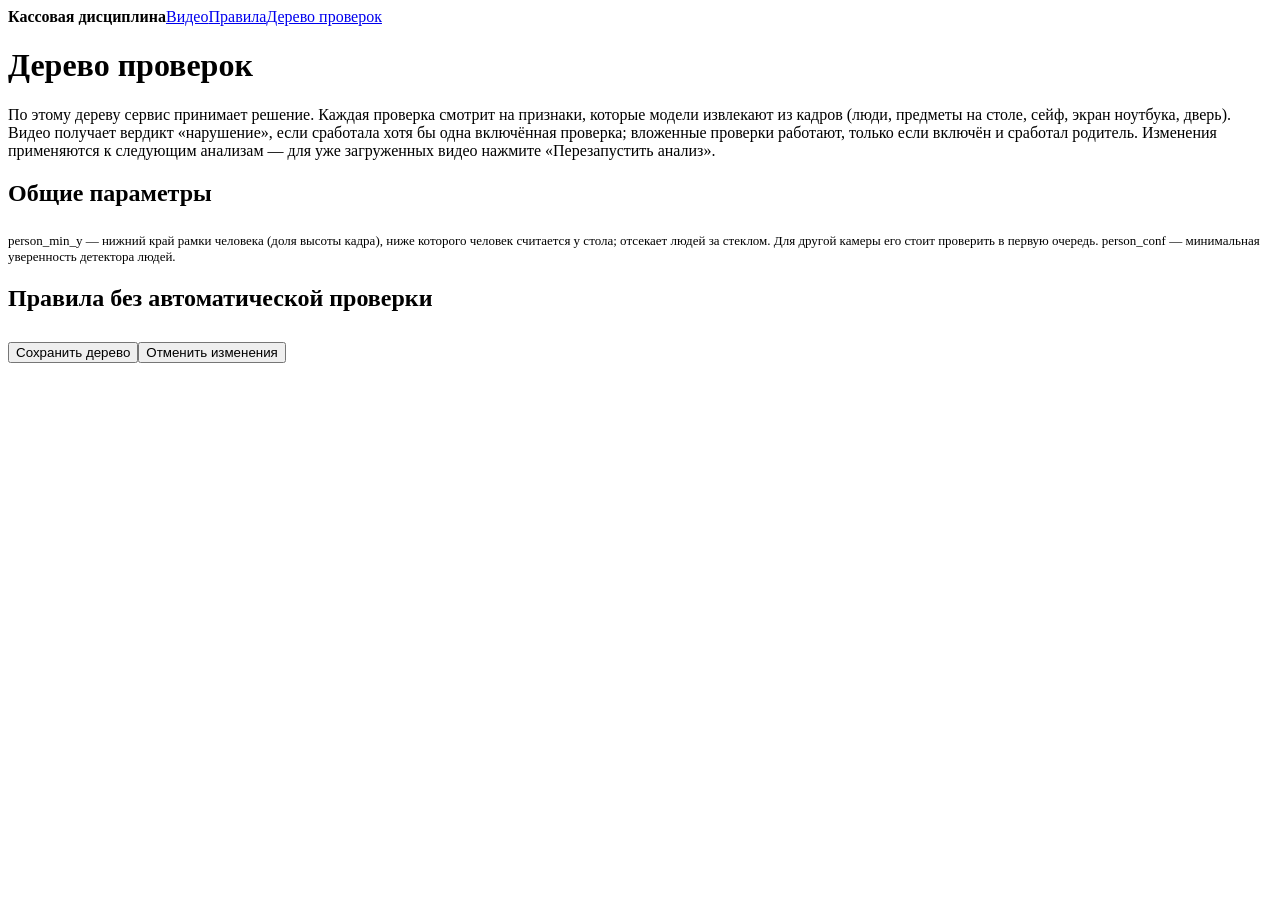
==== service/src/static/tree.html @ 32935647 "Cashier CCTV violation detection service and research pipeline Service (service/): FastAPI jury API " ====
<!doctype html>
<html lang="ru">
<head>
<meta charset="utf-8"><meta name="viewport" content="width=device-width,initial-scale=1">
<title>Дерево проверок</title>
<link rel="stylesheet" href="/static/common.css">
<style>
  .node { border:1px solid var(--line); border-radius:10px; padding:12px; margin:8px 0; background:var(--card); }
  .node.off { opacity:.55; }
  .kids { margin-left:26px; border-left:2px solid var(--line); padding-left:12px; }
  .node .hd { display:flex; gap:10px; align-items:center; flex-wrap:wrap; }
  .node label { font-size:13px; color:var(--muted); }
  .params { display:flex; gap:12px; flex-wrap:wrap; margin:6px 0; } .params input { width:90px; }
  .flow { font-size:13px; color:var(--muted); }
  .node:target { outline:2px solid var(--acc); }
  .sugg { border:1px dashed var(--warn); border-radius:8px; padding:8px 10px; margin:6px 0; }
</style>
</head>
<body>
<nav><b>Кассовая дисциплина</b><a href="/">Видео</a><a href="/rules">Правила</a><a class="on" href="/tree">Дерево проверок</a></nav>
<main>
  <h1>Дерево проверок</h1>
  <p class="sub">По этому дереву сервис принимает решение. Каждая проверка смотрит на признаки, которые модели извлекают из кадров (люди, предметы на столе, сейф, экран ноутбука, дверь). Видео получает вердикт «нарушение», если сработала хотя бы одна включённая проверка; вложенные проверки работают, только если включён и сработал родитель. Изменения применяются к следующим анализам — для уже загруженных видео нажмите «Перезапустить анализ».</p>

  <div class="card" id="sgc" hidden><h2>Предложения LLM: связать новые правила с проверками</h2><div id="sugg"></div></div>

  <div class="card"><h2>Общие параметры</h2><div class="params" id="gp"></div>
    <div class="flow">person_min_y — нижний край рамки человека (доля высоты кадра), ниже которого человек считается у стола; отсекает людей за стеклом. Для другой камеры его стоит проверить в первую очередь. person_conf — минимальная уверенность детектора людей.</div></div>

  <div id="tree"></div>

  <div class="card"><h2>Правила без автоматической проверки</h2><div id="unmapped" class="muted"></div></div>

  <div class="row" style="position:sticky;bottom:0;background:var(--bg);padding:10px 0"><button id="save">Сохранить дерево</button><button class="sec" onclick="load()">Отменить изменения</button><span id="st" class="muted"></span></div>
</main>
<script>
const $ = s => document.querySelector(s);
const esc = s => String(s ?? '').replace(/[&<>"']/g, c => ({'&':'&amp;','<':'&lt;','>':'&gt;','"':'&quot;',"'":'&#39;'}[c]));
const api = async (u, o) => { const r = await fetch(u, o); if (!r.ok) throw new Error(await r.text()); return r.json(); };
let T, R, S = [];
const rule = id => R.find(r => r.id === id);

function nodeHtml(n) {
  const kids = T.nodes.filter(k => k.parent === n.id), i = T.nodes.indexOf(n);
  return `<div class="node ${n.enabled ? '' : 'off'}" id="${esc(n.id)}"><div class="hd">
      <label style="color:var(--ink)"><input type="checkbox" ${n.enabled ? 'checked' : ''} onchange="T.nodes[${i}].enabled=this.checked;draw()"> <b>${esc(n.title)}</b></label><span class="chip">${esc(n.id)}</span></div>
    <label>Что проверяется</label><textarea onchange="T.nodes[${i}].observe=this.value">${esc(n.observe)}</textarea>
    ${Object.keys(n.params).length ? `<div class="params">${Object.entries(n.params).map(([k, v]) => `<label>${esc(k)}<br><input type="number" step="any" value="${v}" onchange="T.nodes[${i}].params['${k}']=parseFloat(this.value)"></label>`).join('')}</div>` : ''}
    ${kids.length ? '' : `<label>Правила, на которые ссылается эта проверка (тип нарушения = первое)</label><div>${n.rule_ids.map((r, j) => `<span class="chip">${esc(r)} ${esc(rule(r)?.title || '⚠ нет в каталоге')} <a href="#" onclick="T.nodes[${i}].rule_ids.splice(${j},1);draw();return false">×</a></span>`).join('')}
        <select onchange="if(this.value){T.nodes[${i}].rule_ids.push(this.value);draw()}"><option value="">+ правило</option>${R.filter(r => !n.rule_ids.includes(r.id)).map(r => `<option value="${esc(r.id)}">${esc(r.id)} — ${esc(r.title)}</option>`).join('')}</select></div>
      <label>Описание для проверяющего (что видно и почему это нарушение)</label><textarea onchange="T.nodes[${i}].message=this.value">${esc(n.message)}</textarea>`}
    ${kids.length ? `<div class="kids">${kids.map(nodeHtml).join('')}</div>` : ''}</div>`;
}
function draw() {
  $('#gp').innerHTML = Object.entries(T.params).map(([k, v]) => `<label>${esc(k)}<br><input type="number" step="any" value="${v}" onchange="T.params['${k}']=parseFloat(this.value)"></label>`).join('');
  $('#tree').innerHTML = T.nodes.filter(n => !n.parent).map(nodeHtml).join('');
  const used = new Set(T.nodes.flatMap(n => n.rule_ids));
  $('#unmapped').innerHTML = R.filter(r => !used.has(r.id)).map(r => `<span class="chip">${esc(r.id)} ${esc(r.title)}</span>`).join('') || 'все правила связаны с проверками';
  const todo = S.filter(s => !T.nodes.find(n => n.id === s.node)?.rule_ids.includes(s.rule_id));
  $('#sgc').hidden = !todo.length;
  $('#sugg').innerHTML = todo.map(s => `<div class="sugg"><b>${esc(s.rule_id)}</b> ${esc(s.title)} → проверка «${esc(T.nodes.find(n => n.id === s.node)?.title || s.node)}»
    <div class="muted" style="font-size:13px">${esc(s.check)}</div><button class="sec" onclick="apply('${esc(s.rule_id)}','${esc(s.node)}')">Связать</button></div>`).join('');
}
function apply(rid, node) { T.nodes.find(n => n.id === node).rule_ids.push(rid); draw(); $('#st').textContent = 'Не забудьте сохранить'; }
async function load() {
  [T, R, S] = await Promise.all([api('/api/ui/tree'), api('/api/ui/rules'), api('/api/ui/mapping_suggestions')]);
  draw(); $('#st').textContent = '';
  if (location.hash) document.getElementById(location.hash.slice(1))?.scrollIntoView();
}
$('#save').onclick = async () => {
  try { await api('/api/ui/tree', { method: 'PUT', headers: { 'Content-Type': 'application/json' }, body: JSON.stringify(T) }); $('#st').textContent = 'Сохранено'; S = await api('/api/ui/mapping_suggestions'); draw(); }
  catch (e) { $('#st').textContent = 'Ошибка: ' + e.message; }
};
load();
</script>
</body></html>
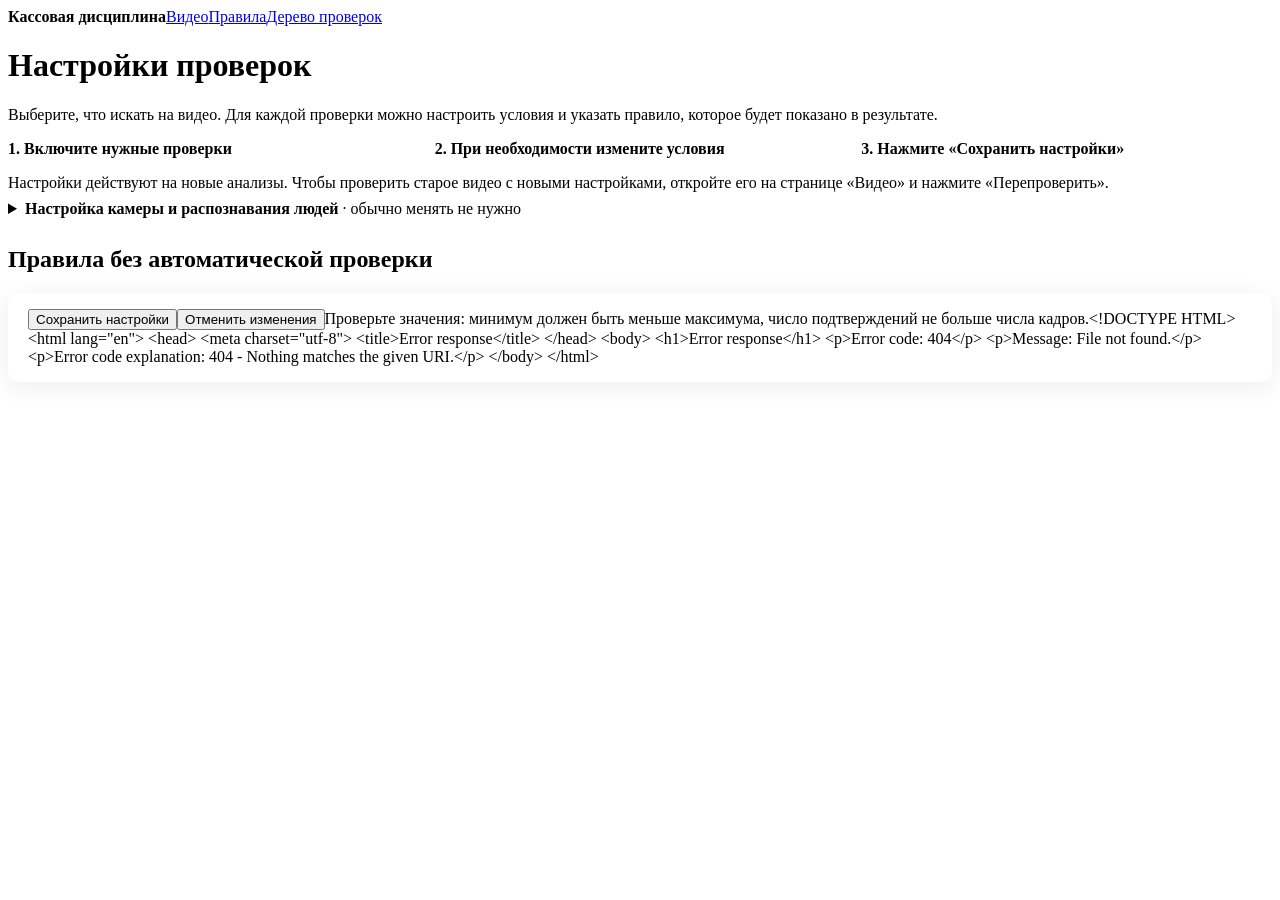
==== commit be652906: "Improve frontend styling and simplify decision settings" ====
--- a/service/src/static/tree.html
+++ b/service/src/static/tree.html
@@ -14,24 +14,36 @@
   .flow { font-size:13px; color:var(--muted); }
   .node:target { outline:2px solid var(--acc); }
   .sugg { border:1px dashed var(--warn); border-radius:8px; padding:8px 10px; margin:6px 0; }
+  .guide { display:grid; grid-template-columns:repeat(3,1fr); gap:16px; } .guide p { grid-column:1/-1; margin:0; }
+  summary { cursor:pointer; padding:8px 0; } summary:hover { color:var(--acc); }
+  .settings { border-top:1px solid var(--line); margin-top:16px; padding-top:6px; }
+  .params { display:grid; grid-template-columns:repeat(auto-fit,minmax(240px,1fr)); gap:20px; }
+  .param-field { background:#f8f7fa; padding:16px; border-radius:10px; } .param-field label { display:block; color:var(--ink); font-weight:600; }
+  .param-field p { margin:10px 0 0; } .dependency { border-left:3px solid #d6b3c2; padding:8px 12px; background:#faf7f9; font-size:13px; }
+  .linked-rule { display:flex; justify-content:space-between; align-items:center; gap:12px; border:1px solid var(--line); border-radius:10px; padding:12px; margin:10px 0; flex-wrap:wrap; }
+  .linked-rule b { font-size:11px; color:var(--acc); } .settings > label { display:block; margin:16px 0 6px; }
+  .settings > select { width:100%; } .technical { margin-top:16px; font-size:12px; color:var(--muted); }
+  .save-bar { position:sticky; bottom:12px; padding:16px 20px; background:#fff; border:1px solid var(--line); border-radius:12px; box-shadow:0 5px 25px #28232e15; z-index:2; }
+  .node.off { opacity:1; } .node.off > .hd { color:var(--muted); }
+  @media(max-width:650px) { .guide { grid-template-columns:1fr; } .params { grid-template-columns:1fr; } }
 </style>
 </head>
 <body>
 <nav><b>Кассовая дисциплина</b><a href="/">Видео</a><a href="/rules">Правила</a><a class="on" href="/tree">Дерево проверок</a></nav>
 <main>
-  <h1>Дерево проверок</h1>
-  <p class="sub">По этому дереву сервис принимает решение. Каждая проверка смотрит на признаки, которые модели извлекают из кадров (люди, предметы на столе, сейф, экран ноутбука, дверь). Видео получает вердикт «нарушение», если сработала хотя бы одна включённая проверка; вложенные проверки работают, только если включён и сработал родитель. Изменения применяются к следующим анализам — для уже загруженных видео нажмите «Перезапустить анализ».</p>
+  <h1>Настройки проверок</h1>
+  <p class="sub">Выберите, что искать на видео. Для каждой проверки можно настроить условия и указать правило, которое будет показано в результате.</p>
+  <div class="card guide"><b>1. Включите нужные проверки</b><b>2. При необходимости измените условия</b><b>3. Нажмите «Сохранить настройки»</b><p class="muted">Настройки действуют на новые анализы. Чтобы проверить старое видео с новыми настройками, откройте его на странице «Видео» и нажмите «Перепроверить».</p></div>
 
   <div class="card" id="sgc" hidden><h2>Предложения LLM: связать новые правила с проверками</h2><div id="sugg"></div></div>
 
-  <div class="card"><h2>Общие параметры</h2><div class="params" id="gp"></div>
-    <div class="flow">person_min_y — нижний край рамки человека (доля высоты кадра), ниже которого человек считается у стола; отсекает людей за стеклом. Для другой камеры его стоит проверить в первую очередь. person_conf — минимальная уверенность детектора людей.</div></div>
+  <details class="card"><summary><b>Настройка камеры и распознавания людей</b><span class="muted"> · обычно менять не нужно</span></summary><p class="muted">Откройте, если сервис считает прохожих за стеклом или пропускает людей у кассы.</p><div class="params" id="gp"></div></details>
 
   <div id="tree"></div>
 
   <div class="card"><h2>Правила без автоматической проверки</h2><div id="unmapped" class="muted"></div></div>
 
-  <div class="row" style="position:sticky;bottom:0;background:var(--bg);padding:10px 0"><button id="save">Сохранить дерево</button><button class="sec" onclick="load()">Отменить изменения</button><span id="st" class="muted"></span></div>
+  <div class="row save-bar"><button id="save">Сохранить настройки</button><button class="sec" onclick="load()">Отменить изменения</button><span id="st" class="muted" role="status" aria-live="polite"></span></div>
 </main>
 <script>
 const $ = s => document.querySelector(s);
@@ -40,19 +52,30 @@
 let T, R, S = [];
 const rule = id => R.find(r => r.id === id);
 
+const PARAMS = {"person_min_y":["Граница зоны кассы","Нижний край рамки человека должен быть ниже этой отметки. Больше — меньше людей на заднем плане учитываются. 0% — верх кадра, 100% — низ.",100,0,100],"person_conf":["Уверенность распознавания человека","Больше — меньше сомнительных распознаваний, но можно пропустить человека.",100,0,100],"T_client":["Доля кадров с клиентом у кассы","20% — минимум 12 из 60 кадров с двумя людьми. Больше — обслуживание сложнее подтвердить.",100,0,100],"T_pers":["Как долго видны личные вещи","35% — минимум 21 кадр подряд из 60. Больше — короткие появления не вызывают нарушение.",100,0,100],"T_door_min":["Минимальное изменение сцены","Меньше — реакция на более мелкие изменения между началом и концом. Это косвенный признак открытой двери.",100,0,100],"T_door_max":["Максимальное изменение сцены","Больше — допускаются более сильные изменения изображения. Изменения выше порога исключаются.",100,0,100],"on_min":["Минимальная яркость включённого экрана","От 0 (чёрный) до 255 (белый). Меньше — даже тусклый экран считается включённым.",1,0,255],"T_lock":["Оставшаяся яркость экрана","75% — экран считается не заблокированным, если осталось хотя бы 75% яркости. Меньше — срабатывает чаще.",100,0,100],"min_frames":["Кадров с оставленными деньгами","Считаются кадры с наличными без людей. Больше — нужно больше подтверждений.",1,1,null],"bag":["Кадров с сумкой","Считаются по всему видео, если кассир ушёл. Больше — нужно больше подтверждений.",1,1,null],"last_k":["Сколько последних кадров проверить","Для сейфа берутся эти кадры в конце видео. Это кадры, а не секунды.",1,1,null],"min_open":["В скольких кадрах сейф открыт","Например: из 3 последних кадров минимум в 2 сейф открыт. Больше — нужно больше подтверждений.",1,1,null]};
+const DESCRIPTIONS = {};
+function dirty() { $('#st').textContent = 'Есть несохранённые изменения'; }
+function paramHtml(k, v, index) {
+  const [title, help, scale, min, max] = PARAMS[k] || [k, 'Параметр проверки.', 1, null, null];
+  return `<div class="param-field"><label for="p_${index}_${esc(k)}">${esc(title)}</label><div class="row"><input id="p_${index}_${esc(k)}" type="number" step="${scale === 100 ? '0.1' : '1'}" ${min === null ? '' : `min="${min}"`} ${max === null ? '' : `max="${max}"`} value="${Number((v * scale).toFixed(5))}" aria-describedby="help_${index}_${esc(k)}" onchange="setParam(this, '${k}', ${index}, ${scale})"><span>${scale === 100 ? '%' : k === 'on_min' ? 'из 255' : 'кадров'}</span></div><p id="help_${index}_${esc(k)}" class="flow">${esc(help)}</p></div>`;
+}
+function setParam(el, k, index, scale) {
+  if (!el.checkValidity() || el.value === '') { el.reportValidity(); return; }
+  const target = index < 0 ? T.params : T.nodes[index].params;
+  target[k] = Number(el.value) / scale; dirty();
+}
 function nodeHtml(n) {
-  const kids = T.nodes.filter(k => k.parent === n.id), i = T.nodes.indexOf(n);
-  return `<div class="node ${n.enabled ? '' : 'off'}" id="${esc(n.id)}"><div class="hd">
-      <label style="color:var(--ink)"><input type="checkbox" ${n.enabled ? 'checked' : ''} onchange="T.nodes[${i}].enabled=this.checked;draw()"> <b>${esc(n.title)}</b></label><span class="chip">${esc(n.id)}</span></div>
-    <label>Что проверяется</label><textarea onchange="T.nodes[${i}].observe=this.value">${esc(n.observe)}</textarea>
-    ${Object.keys(n.params).length ? `<div class="params">${Object.entries(n.params).map(([k, v]) => `<label>${esc(k)}<br><input type="number" step="any" value="${v}" onchange="T.nodes[${i}].params['${k}']=parseFloat(this.value)"></label>`).join('')}</div>` : ''}
-    ${kids.length ? '' : `<label>Правила, на которые ссылается эта проверка (тип нарушения = первое)</label><div>${n.rule_ids.map((r, j) => `<span class="chip">${esc(r)} ${esc(rule(r)?.title || '⚠ нет в каталоге')} <a href="#" onclick="T.nodes[${i}].rule_ids.splice(${j},1);draw();return false">×</a></span>`).join('')}
-        <select onchange="if(this.value){T.nodes[${i}].rule_ids.push(this.value);draw()}"><option value="">+ правило</option>${R.filter(r => !n.rule_ids.includes(r.id)).map(r => `<option value="${esc(r.id)}">${esc(r.id)} — ${esc(r.title)}</option>`).join('')}</select></div>
-      <label>Описание для проверяющего (что видно и почему это нарушение)</label><textarea onchange="T.nodes[${i}].message=this.value">${esc(n.message)}</textarea>`}
-    ${kids.length ? `<div class="kids">${kids.map(nodeHtml).join('')}</div>` : ''}</div>`;
+ const i=T.nodes.indexOf(n), kids=T.nodes.filter(k=>k.parent===n.id), parent=T.nodes.find(k=>k.id===n.parent);
+ return '<section class="node" id="'+esc(n.id)+'"><div class="hd"><h2 style="margin:0;flex:1">'+esc(n.title)+'</h2><label><input type="checkbox" '+(n.enabled?'checked':'')+' onchange="T.nodes['+i+'].enabled=this.checked;draw();dirty()"> Включить проверку</label></div>'+
+ (parent?'<p class="dependency">Работает только при условии «'+esc(parent.title)+'». '+(parent.enabled?'':'Сейчас оно выключено.')+'</p>':'')+
+ '<p>'+esc(n.observe)+'</p>'+
+ (Object.keys(n.params).length?'<details class="settings"><summary>Изменить условия срабатывания</summary><div class="params">'+Object.entries(n.params).map(([k,v])=>paramHtml(k,v,i)).join('')+'</div></details>':'')+
+ (kids.length?'<p class="flow">Общее условие для проверок ниже. Выключение отключает всю группу.</p><div class="kids">'+kids.map(nodeHtml).join('')+'</div>':
+ '<details class="settings"><summary>Правила и текст результата</summary><p class="flow">Эти правила будут указаны как основание. Первое задаёт тип нарушения. Добавление правила меняет ссылку в результате, а не способ поиска.</p>'+n.rule_ids.map((rid,j)=>'<div class="linked-rule"><div><b>'+(j===0?'Основное правило':'Дополнительное основание')+'</b><div>'+esc(rule(rid)?.title||rid)+'</div><small>'+esc(rule(rid)?.source||rid)+'</small></div><button class="sec" onclick="T.nodes['+i+'].rule_ids.splice('+j+',1);draw();dirty()">Убрать из проверки</button></div>').join('')+
+ '<label for="rule_'+i+'">Добавить основание из каталога</label><select id="rule_'+i+'" onchange="if(this.value){T.nodes['+i+'].rule_ids.push(this.value);draw();dirty()}"><option value="">Выберите правило…</option>'+R.filter(r=>!n.rule_ids.includes(r.id)).map(r=>'<option value="'+esc(r.id)+'">'+esc(r.title)+' ('+esc(r.id)+')</option>').join('')+'</select><label for="message_'+i+'">Что написать рядом с найденным нарушением</label><p class="flow">Это только текст результата. Он не меняет условия поиска.</p><textarea id="message_'+i+'" onchange="T.nodes['+i+'].message=this.value;dirty()">'+esc(n.message)+'</textarea></details>')+'</section>';
 }
 function draw() {
-  $('#gp').innerHTML = Object.entries(T.params).map(([k, v]) => `<label>${esc(k)}<br><input type="number" step="any" value="${v}" onchange="T.params['${k}']=parseFloat(this.value)"></label>`).join('');
+  $('#gp').innerHTML = Object.entries(T.params).map(([k,v]) => paramHtml(k,v,-1)).join('');
   $('#tree').innerHTML = T.nodes.filter(n => !n.parent).map(nodeHtml).join('');
   const used = new Set(T.nodes.flatMap(n => n.rule_ids));
   $('#unmapped').innerHTML = R.filter(r => !used.has(r.id)).map(r => `<span class="chip">${esc(r.id)} ${esc(r.title)}</span>`).join('') || 'все правила связаны с проверками';
@@ -68,9 +91,15 @@
   if (location.hash) document.getElementById(location.hash.slice(1))?.scrollIntoView();
 }
 $('#save').onclick = async () => {
+  if ([...document.querySelectorAll('input[type=number]')].some(el => !el.reportValidity() || el.value === '')) return;
+  const safe = T.nodes.find(n => n.id === 'safe_open');
+  const door = T.nodes.find(n => n.id === 'door_open');
+  if (safe && safe.params.min_open > safe.params.last_k) { $('#st').textContent = 'Проверьте значения: минимум должен быть меньше максимума, число подтверждений не больше числа кадров.'; return; }
+  if (door && door.params.T_door_min >= door.params.T_door_max) { $('#st').textContent = 'Проверьте значения: минимум должен быть меньше максимума, число подтверждений не больше числа кадров.'; return; }
   try { await api('/api/ui/tree', { method: 'PUT', headers: { 'Content-Type': 'application/json' }, body: JSON.stringify(T) }); $('#st').textContent = 'Сохранено'; S = await api('/api/ui/mapping_suggestions'); draw(); }
   catch (e) { $('#st').textContent = 'Ошибка: ' + e.message; }
 };
-load();
+document.querySelector('main').addEventListener('input', dirty);
+load().catch(e => { $('#st').textContent = 'Проверьте значения: минимум должен быть меньше максимума, число подтверждений не больше числа кадров.' + e.message; });
 </script>
 </body></html>
